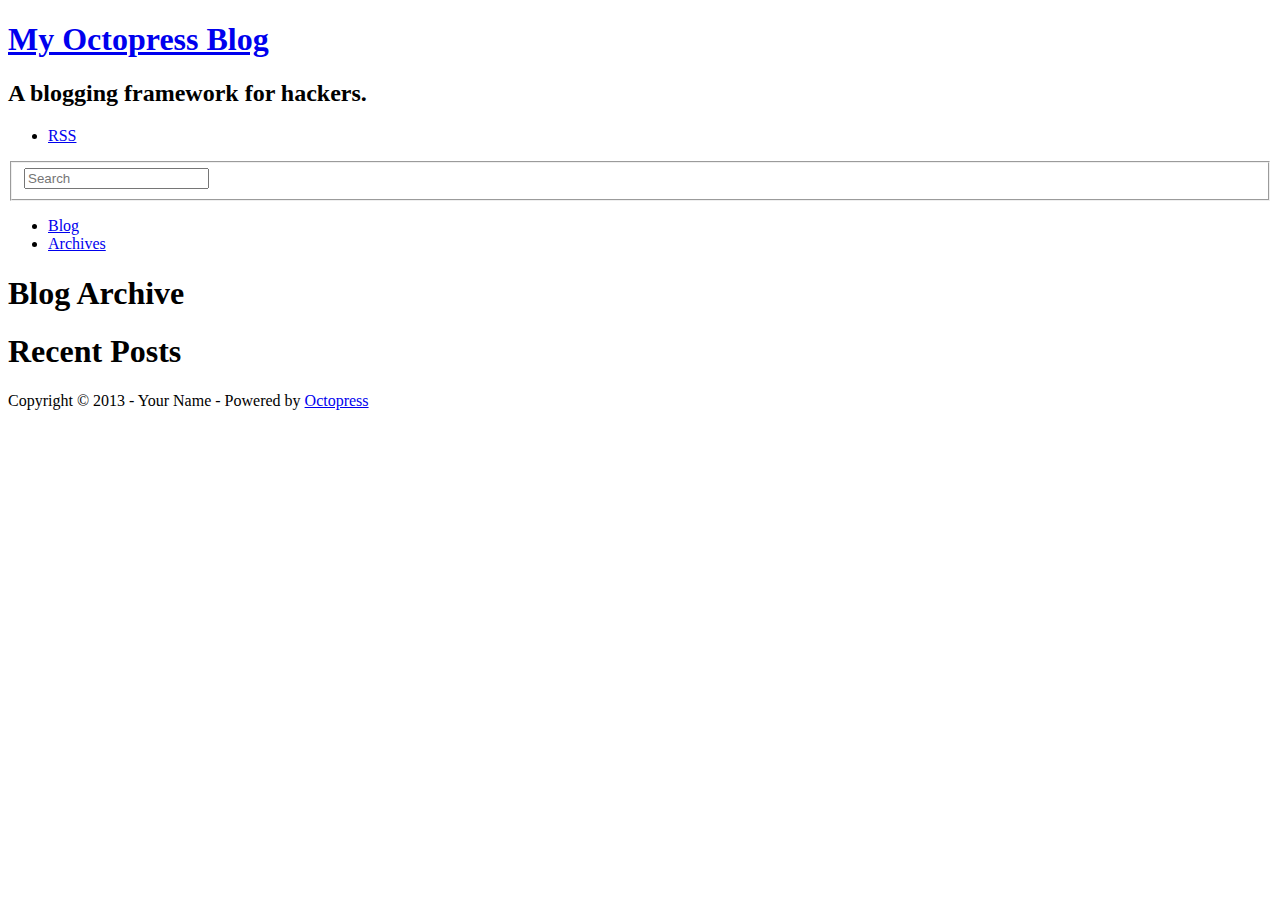
==== blog/archives/index.html @ b161805d "Site updated at 2013-04-10 03:37:48 UTC" ====
<!DOCTYPE html>
<!--[if IEMobile 7 ]><html class="no-js iem7"><![endif]-->
<!--[if lt IE 9]><html class="no-js lte-ie8"><![endif]-->
<!--[if (gt IE 8)|(gt IEMobile 7)|!(IEMobile)|!(IE)]><!--><html class="no-js" lang="en"><!--<![endif]-->
<head>
  <meta charset="utf-8">
  <title>Blog Archive - My Octopress Blog</title>
  <meta name="author" content="Your Name">

  
  <meta name="description" content=" Blog Archive Recent Posts ">
  

  <!-- http://t.co/dKP3o1e -->
  <meta name="HandheldFriendly" content="True">
  <meta name="MobileOptimized" content="320">
  <meta name="viewport" content="width=device-width, initial-scale=1">

  
  <link rel="canonical" href="http://hatone.github.io/octopress_test/blog/archives">
  <link href="/octopress_test/favicon.png" rel="icon">
  <link href="/octopress_test/stylesheets/screen.css" media="screen, projection" rel="stylesheet" type="text/css">
  <link href="/octopress_test/atom.xml" rel="alternate" title="My Octopress Blog" type="application/atom+xml">
  <script src="/octopress_test/javascripts/modernizr-2.0.js"></script>
  <script src="//ajax.googleapis.com/ajax/libs/jquery/1.9.1/jquery.min.js"></script>
  <script>!window.jQuery && document.write(unescape('%3Cscript src="./javascripts/lib/jquery.min.js"%3E%3C/script%3E'))</script>
  <script src="/octopress_test/javascripts/octopress.js" type="text/javascript"></script>
  <!--Fonts from Google"s Web font directory at http://google.com/webfonts -->
<link href="http://fonts.googleapis.com/css?family=PT+Serif:regular,italic,bold,bolditalic" rel="stylesheet" type="text/css">
<link href="http://fonts.googleapis.com/css?family=PT+Sans:regular,italic,bold,bolditalic" rel="stylesheet" type="text/css">

  

</head>

<body   >
  <header role="banner"><hgroup>
  <h1><a href="/octopress_test/">My Octopress Blog</a></h1>
  
    <h2>A blogging framework for hackers.</h2>
  
</hgroup>

</header>
  <nav role="navigation"><ul class="subscription" data-subscription="rss">
  <li><a href="/octopress_test/atom.xml" rel="subscribe-rss" title="subscribe via RSS">RSS</a></li>
  
</ul>
  
<form action="http://google.com/search" method="get">
  <fieldset role="search">
    <input type="hidden" name="q" value="site:hatone.github.io/octopress_test" />
    <input class="search" type="text" name="q" results="0" placeholder="Search"/>
  </fieldset>
</form>
  
<ul class="main-navigation">
  <li><a href="/octopress_test/">Blog</a></li>
  <li><a href="/octopress_test/blog/archives">Archives</a></li>
</ul>

</nav>
  <div id="main">
    <div id="content">
      <div>
<article role="article">
  
  <header>
    <h1 class="entry-title">Blog Archive</h1>
    
  </header>
  
  <div id="blog-archives">

</div>

  
</article>

</div>

<aside class="sidebar">
  
    <section>
  <h1>Recent Posts</h1>
  <ul id="recent_posts">
    
  </ul>
</section>





  
</aside>


    </div>
  </div>
  <footer role="contentinfo"><p>
  Copyright &copy; 2013 - Your Name -
  <span class="credit">Powered by <a href="http://octopress.org">Octopress</a></span>
</p>

</footer>
  







  <script type="text/javascript">
    (function(){
      var twitterWidgets = document.createElement('script');
      twitterWidgets.type = 'text/javascript';
      twitterWidgets.async = true;
      twitterWidgets.src = 'http://platform.twitter.com/widgets.js';
      document.getElementsByTagName('head')[0].appendChild(twitterWidgets);
    })();
  </script>





</body>
</html>
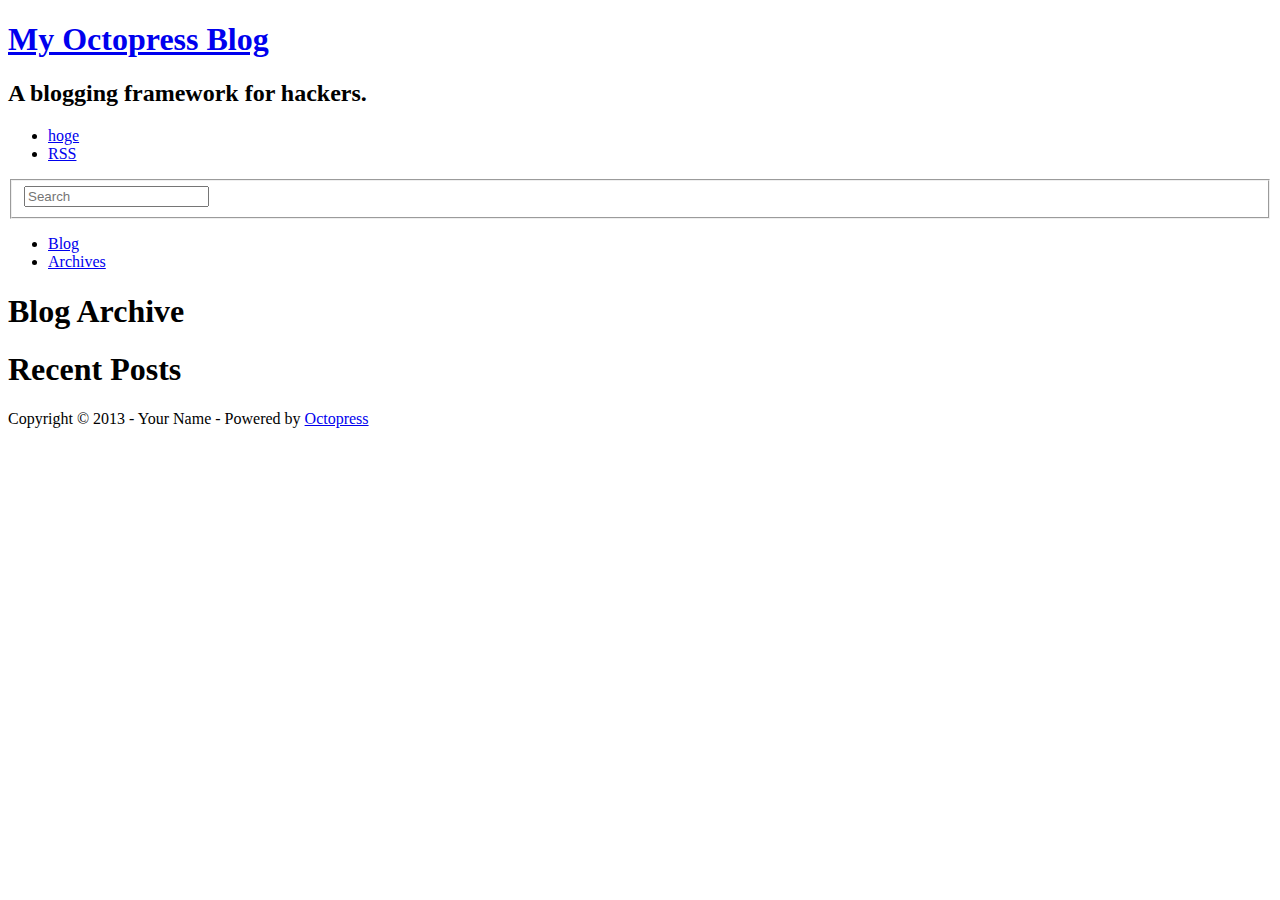
==== commit 8c46003a: "Site updated at 2013-04-16 22:14:44 UTC" ====
--- a/blog/archives/index.html
+++ b/blog/archives/index.html
@@ -44,6 +44,7 @@
 
 </header>
   <nav role="navigation"><ul class="subscription" data-subscription="rss">
+  <li><a href =#>hoge</a>
   <li><a href="/octopress_test/atom.xml" rel="subscribe-rss" title="subscribe via RSS">RSS</a></li>
   
 </ul>
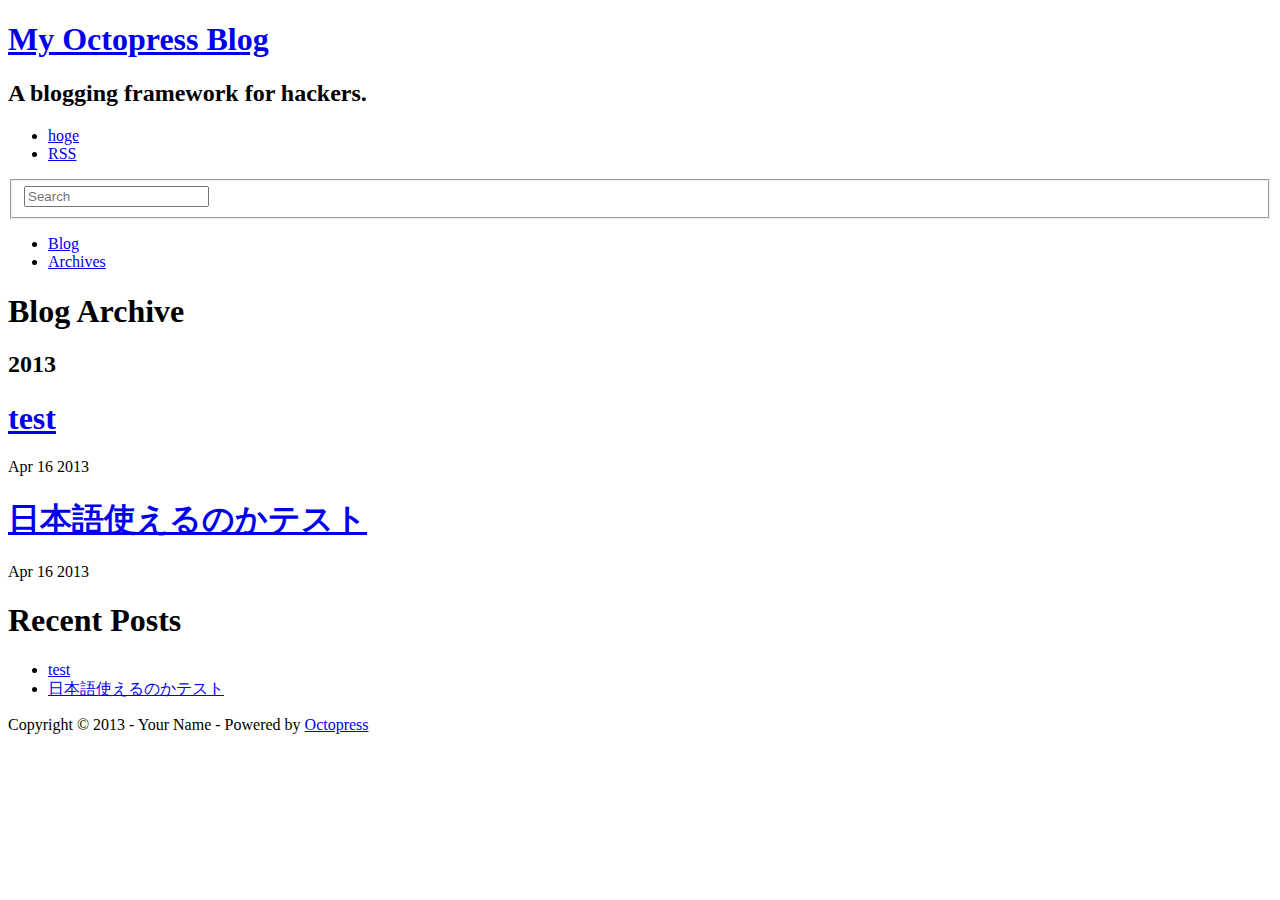
==== commit de3fa482: "Site updated at 2013-04-16 22:22:32 UTC" ====
--- a/blog/archives/index.html
+++ b/blog/archives/index.html
@@ -9,7 +9,9 @@
   <meta name="author" content="Your Name">
 
   
-  <meta name="description" content=" Blog Archive Recent Posts ">
+  <meta name="description" content=" Blog Archive 2013 test
+Apr 16 2013 日本語使えるのかテスト
+Apr 16 2013 Recent Posts test 日本語使えるのかテスト ">
   
 
   <!-- http://t.co/dKP3o1e -->
@@ -74,6 +76,29 @@
   
   <div id="blog-archives">
 
+
+
+  
+  <h2>2013</h2>
+
+<article>
+  
+<h1><a href="/octopress_test/blog/2013/04/16/test/">test</a></h1>
+<time datetime="2013-04-16T15:21:00-07:00" pubdate><span class='month'>Apr</span> <span class='day'>16</span> <span class='year'>2013</span></time>
+
+
+</article>
+
+
+
+<article>
+  
+<h1><a href="/octopress_test/blog/2013/04/16/title/">日本語使えるのかテスト</a></h1>
+<time datetime="2013-04-16T15:16:00-07:00" pubdate><span class='month'>Apr</span> <span class='day'>16</span> <span class='year'>2013</span></time>
+
+
+</article>
+
 </div>
 
   
@@ -86,6 +111,14 @@
     <section>
   <h1>Recent Posts</h1>
   <ul id="recent_posts">
+    
+      <li class="post">
+        <a href="/octopress_test/blog/2013/04/16/test/">test</a>
+      </li>
+    
+      <li class="post">
+        <a href="/octopress_test/blog/2013/04/16/title/">日本語使えるのかテスト</a>
+      </li>
     
   </ul>
 </section>
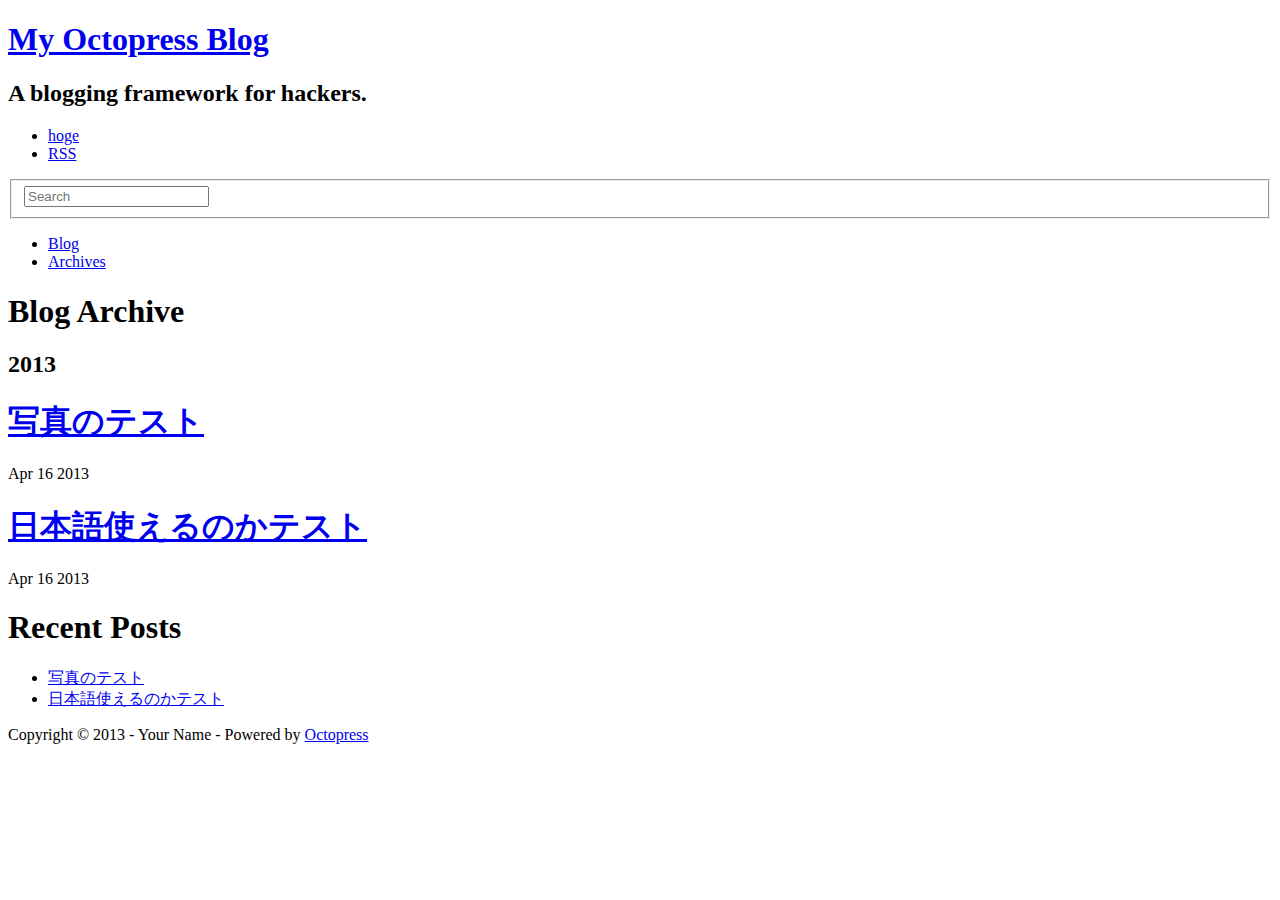
==== commit a088d76a: "Site updated at 2013-04-16 22:23:23 UTC" ====
--- a/blog/archives/index.html
+++ b/blog/archives/index.html
@@ -9,9 +9,9 @@
   <meta name="author" content="Your Name">
 
   
-  <meta name="description" content=" Blog Archive 2013 test
+  <meta name="description" content=" Blog Archive 2013 写真のテスト
 Apr 16 2013 日本語使えるのかテスト
-Apr 16 2013 Recent Posts test 日本語使えるのかテスト ">
+Apr 16 2013 Recent Posts 写真のテスト 日本語使えるのかテスト ">
   
 
   <!-- http://t.co/dKP3o1e -->
@@ -83,7 +83,7 @@
 
 <article>
   
-<h1><a href="/octopress_test/blog/2013/04/16/test/">test</a></h1>
+<h1><a href="/octopress_test/blog/2013/04/16/test/">写真のテスト</a></h1>
 <time datetime="2013-04-16T15:21:00-07:00" pubdate><span class='month'>Apr</span> <span class='day'>16</span> <span class='year'>2013</span></time>
 
 
@@ -113,7 +113,7 @@
   <ul id="recent_posts">
     
       <li class="post">
-        <a href="/octopress_test/blog/2013/04/16/test/">test</a>
+        <a href="/octopress_test/blog/2013/04/16/test/">写真のテスト</a>
       </li>
     
       <li class="post">
